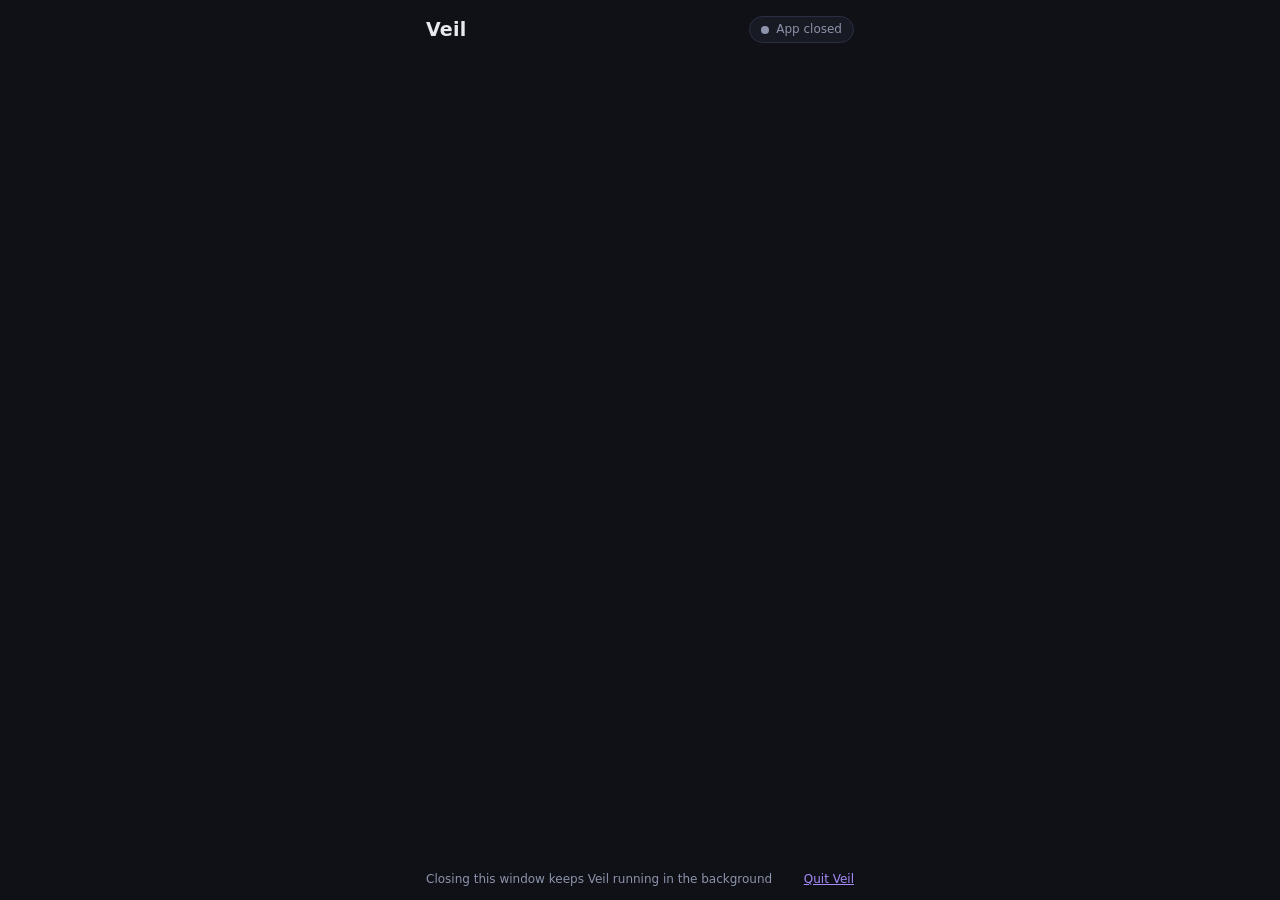
==== cmd/veil-client/web/index.html @ 0a71b822 "Veil source and macOS CI test Co-Authored-By: Claude Sonnet 5.5 <noreply@anthropic.com> Claude-Sessi" ====
<!doctype html>
<html lang="en"><head><meta charset="utf-8"><title>Veil</title>
<meta name="viewport" content="width=device-width,initial-scale=1"><link rel="icon" href="data:,">
<link rel="stylesheet" href="app.css"></head>
<body><div class="app">
  <header>
    <div class="brand">Veil</div>
    <div class="pill" id="pill"><i></i><span id="pillText">Disconnected</span></div>
  </header>

  <main id="main" hidden>
    <section class="hero">
      <button class="power" id="power" aria-label="Connect">
        <svg viewBox="0 0 64 64" width="58" height="58" fill="none" stroke="currentColor" stroke-width="5" stroke-linecap="round"><path d="M32 8v22"/><path d="M19 17a22 22 0 1 0 26 0"/></svg>
      </button>
      <div class="big" id="big">Disconnected</div>
      <div class="sub" id="sub">Tap to connect</div>
      <div class="err" id="err" hidden></div>
    </section>

    <div class="note warn" id="adminNote" hidden>Veil needs Administrator rights to create the VPN adapter (on Mac: your login password). <button class="link" id="elevate">Restart as administrator</button></div>

    <section class="srvrow">
      <label for="srv">Server</label>
      <select id="srv"></select>
      <button class="btn" id="addSrv" title="Add another server">＋ Add</button>
    </section>

    <section class="stats">
      <div><span class="k">Download</span><span class="v" id="sDown">0 B/s</span><span class="t" id="tDown">0 B</span></div>
      <div><span class="k">Upload</span><span class="v" id="sUp">0 B/s</span><span class="t" id="tUp">0 B</span></div>
      <div><span class="k">Time</span><span class="v" id="sTime">–</span><span class="t" id="sServer"></span></div>
    </section>

    <section class="card limits" id="limitsCard" hidden>
      <div class="limitrow" id="lExpiryRow" hidden>
        <span class="k">Expires</span><span class="v" id="lExpiry">–</span>
      </div>
      <div class="limitrow" id="lDataRow" hidden>
        <span class="k">Data used</span><span class="v" id="lData">–</span>
        <div class="bar"><div class="barfill" id="lDataBar"></div></div>
      </div>
      <div class="limitrow" id="lRateRow" hidden>
        <span class="k">Speed limit</span><span class="v" id="lRate">–</span>
      </div>
    </section>

    <details class="card" id="adv">
      <summary>Settings</summary>
      <div class="grid">
        <label>Connection method
          <select id="fCarrier"><option value="tls">HTTPS (default)</option><option value="ws">Plain HTTP / WebSocket (port 80)</option><option value="poll">Plain HTTP / no upgrade (port 80, slower, works through proxies)</option><option value="quic">QUIC / HTTP3 (UDP 443, fast, often blocked)</option></select></label>
        <label>Transport
          <select id="fTransport"><option value="stream">stream (fastest)</option><option value="split">split (CDN-friendly)</option></select></label>
        <label>ClientHello fragmentation
          <select id="fFrag"><option value="both">both (default)</option><option value="record">TLS records</option><option value="tcp">TCP segments</option><option value="none">off</option></select></label>
        <label>Rotate connection (minutes)
          <input id="fRotate" type="number" min="-1" max="1440"></label>
        <label>DNS (inside the tunnel)
          <input id="fDNS" placeholder="1.1.1.1"></label>
      </div>
      <label class="sw"><input type="checkbox" id="fCover"> Cover traffic (looks like an update client)</label>
      <label class="sw"><input type="checkbox" id="fNetBounce"> Instant app switchover (experimental - briefly flaps network adapters so Chrome etc. don't need restarting; off by default, has caused network trouble on at least one machine)</label>
      <div class="hint" id="applyHint">Changes apply the next time you connect.</div>
      <button class="btn" id="save">Save settings</button>
    </details>

    <details class="card" id="keyCard">
      <summary>This server</summary>
      <div class="kv"><span>Address</span><b id="kServer"></b></div>
      <div class="kv"><span>Certificate</span><b id="kCert"></b></div>
      <div class="inline"><input id="nameIn" maxlength="40" placeholder="Name"><button class="btn" id="rename">Rename</button></div>
      <div class="row2"><button class="btn" id="replace">Add another server…</button><button class="btn danger" id="remove">Remove this server</button></div>
    </details>

    <details class="card" id="logCard">
      <summary>Log</summary>
      <pre id="log"></pre>
    </details>
  </main>

  <main id="onboard" hidden>
    <section class="hero">
      <div class="big" id="onBig">Add your key</div>
      <div class="sub" id="onSub">Paste the contents of <code>client.json</code> from your server, or choose the file.</div>
    </section>
    <input id="keyName" class="namein" maxlength="40" placeholder="Name (optional, e.g. Germany)">
    <textarea id="keyText" spellcheck="false" placeholder='{ "server": "...", "path": "...", ... }'></textarea>
    <div class="row2">
      <button class="btn" id="pick">Choose file…</button>
      <button class="btn primary" id="doImport">Add server</button>
      <button class="btn" id="cancelImport" hidden>Cancel</button>
    </div>
    <div class="err" id="impErr" hidden></div>
    <input type="file" id="file" accept=".json,application/json,text/plain" hidden>
  </main>

  <footer><span id="ver">Closing this window keeps Veil running in the background</span><button class="link" id="quit">Quit Veil</button></footer>
</div><div class="toast" id="toast" hidden></div>
<script src="app.js"></script></body></html>
---- cmd/veil-client/web/app.css ----
:root{--bg:#0f1117;--panel:#171a23;--panel2:#1e2230;--line:#2a2f42;--text:#e7e9f1;--mute:#8d93ab;--accent:#a78bfa;--accent2:#7c5cf0;--ok:#4ade80;--warn:#fbbf24;--bad:#f87171}
*{box-sizing:border-box}
html,body{margin:0;background:var(--bg);color:var(--text);font:14px/1.45 "Segoe UI",system-ui,sans-serif;-webkit-font-smoothing:antialiased}
button,input,select,textarea{font:inherit;color:inherit}
.app{max-width:460px;margin:0 auto;padding:16px 16px 70px;min-height:100vh;position:relative}
header{display:flex;align-items:center;justify-content:space-between;margin-bottom:6px}
.brand{font-size:19px;font-weight:700;letter-spacing:.01em}
.pill{display:flex;align-items:center;gap:7px;font-size:12px;color:var(--mute);background:var(--panel);border:1px solid var(--line);border-radius:99px;padding:4px 11px}
.pill i{width:8px;height:8px;border-radius:50%;background:var(--mute)}
.pill.connected{color:var(--ok);border-color:#1f5a38}.pill.connected i{background:var(--ok);box-shadow:0 0 8px var(--ok)}
.pill.connecting{color:var(--warn);border-color:#6b5a1f}.pill.connecting i{background:var(--warn);animation:blink 1s infinite}
.pill.error{color:var(--bad);border-color:#6b2a2a}.pill.error i{background:var(--bad)}
@keyframes blink{50%{opacity:.25}}
[hidden]{display:none!important}
.hero{text-align:center;padding:22px 0 12px}
.power{width:128px;height:128px;border-radius:50%;border:2px solid var(--line);background:radial-gradient(circle at 50% 35%,var(--panel2),var(--panel));color:var(--mute);cursor:pointer;transition:.2s;display:inline-flex;align-items:center;justify-content:center}
.power:hover{border-color:var(--accent);color:var(--text)}
.power.connected{color:#fff;border-color:var(--ok);background:radial-gradient(circle at 50% 35%,#1d4a33,#12261d);box-shadow:0 0 40px #4ade8044}
.power.connecting{color:var(--warn);border-color:var(--warn);animation:blink 1.2s infinite}
.power.error{color:var(--bad);border-color:var(--bad)}
.big{font-size:22px;font-weight:650;margin-top:14px}
.sub{color:var(--mute);margin-top:2px;min-height:20px}
.err{margin:10px auto 0;max-width:380px;color:var(--bad);background:#2a1618;border:1px solid #6b2a2a;border-radius:9px;padding:8px 11px;font-size:13px;text-align:left}
.seg{display:grid;grid-template-columns:1fr 1fr;gap:8px;margin:14px 0 6px}
.seg button{background:var(--panel);border:1px solid var(--line);border-radius:11px;padding:10px;cursor:pointer;display:flex;flex-direction:column;align-items:center;gap:1px;transition:.12s}
.seg button span{font-size:12px;color:var(--mute)}
.seg button.on{border-color:var(--accent2);background:#221e3d}
.seg button:disabled{opacity:.55;cursor:default}
.note{font-size:12.5px;color:var(--mute);margin:6px 2px 12px}
.note.warn{color:var(--warn)}
.link{background:none;border:none;color:var(--accent);cursor:pointer;padding:0;text-decoration:underline}
.stats{display:grid;grid-template-columns:repeat(3,1fr);gap:8px;margin-bottom:14px}
.stats>div{background:var(--panel);border:1px solid var(--line);border-radius:11px;padding:10px;display:flex;flex-direction:column;min-width:0}
.k{font-size:11px;color:var(--mute);text-transform:uppercase;letter-spacing:.05em}
.v{font-size:16px;font-weight:600;margin-top:1px;white-space:nowrap}
.t{font-size:12px;color:var(--mute);white-space:nowrap;overflow:hidden;text-overflow:ellipsis}
.card{background:var(--panel);border:1px solid var(--line);border-radius:12px;padding:0 14px;margin-bottom:10px}
.card summary{cursor:pointer;padding:12px 0;font-weight:600;list-style:none}
.card summary::-webkit-details-marker{display:none}
.card summary::after{content:"▾";float:right;color:var(--mute)}
.card[open] summary::after{content:"▴"}
.card[open]{padding-bottom:14px}
.limits{padding:12px 14px}
.limitrow{display:flex;align-items:center;flex-wrap:wrap;gap:8px;padding:5px 0}
.limitrow+.limitrow{border-top:1px solid var(--line)}
.limitrow .k{flex:0 0 auto;width:92px}
.limitrow .v{flex:1 1 auto;font-size:13px;font-weight:600;white-space:normal}
.limitrow .bar{flex-basis:100%;height:6px;border-radius:4px;background:var(--line);overflow:hidden;margin-top:2px}
.limitrow .barfill{height:100%;background:var(--accent,#5b8cff);border-radius:4px;transition:width .3s}
.limitrow .barfill.warn{background:#e0a030}
.limitrow .barfill.crit{background:#d6453d}
.grid{display:grid;grid-template-columns:1fr 1fr;gap:10px;margin-bottom:12px}
.grid label{display:flex;flex-direction:column;gap:4px;font-size:11px;color:var(--mute);text-transform:uppercase;letter-spacing:.04em}
.grid input,.grid select,textarea{background:var(--bg);border:1px solid var(--line);border-radius:8px;padding:7px 9px;text-transform:none;letter-spacing:0;font-size:13px;color:var(--text);width:100%}
.grid input:focus,.grid select:focus,textarea:focus{outline:none;border-color:var(--accent)}
.sw{display:flex;align-items:center;gap:8px;margin:7px 0;cursor:pointer;user-select:none}
.sw input{accent-color:var(--accent2);width:16px;height:16px}
.hint{font-size:12px;color:var(--mute);margin:8px 0}
.btn{background:var(--panel2);border:1px solid var(--line);border-radius:9px;padding:8px 14px;cursor:pointer;transition:.12s}
.btn:hover{border-color:var(--accent)}
.btn.primary{background:var(--accent2);border-color:var(--accent2);color:#fff}
.btn.danger{color:var(--bad)}.btn.danger:hover{border-color:var(--bad)}
.row2{display:flex;gap:8px;flex-wrap:wrap;margin-top:6px}
.kv{display:flex;justify-content:space-between;gap:10px;padding:5px 0;border-bottom:1px solid var(--line);font-size:13px}
.kv span{color:var(--mute)}.kv b{font-weight:500;text-align:right;word-break:break-all}
pre{margin:0;max-height:220px;overflow:auto;font:12px/1.5 Consolas,ui-monospace,monospace;color:var(--mute);white-space:pre-wrap;word-break:break-all}
textarea{height:170px;font:12px/1.4 Consolas,ui-monospace,monospace;resize:vertical;margin-top:6px}
code{background:var(--panel2);padding:1px 5px;border-radius:4px}
footer{position:fixed;left:0;right:0;bottom:0;display:flex;justify-content:space-between;max-width:460px;margin:0 auto;padding:12px 16px;color:var(--mute);font-size:12px;background:linear-gradient(transparent,var(--bg) 40%)}
.toast{position:fixed;bottom:56px;left:50%;transform:translateX(-50%);background:var(--panel2);border:1px solid var(--accent);padding:8px 14px;border-radius:10px;z-index:30}
.pill.disconnecting{color:var(--warn);border-color:#6b5a1f}.pill.disconnecting i{background:var(--warn);animation:blink 1s infinite}
.power.disconnecting{color:var(--warn);border-color:var(--warn);animation:blink 1.2s infinite}
.power:disabled{cursor:default}
.srvrow{display:flex;align-items:center;gap:8px;margin:12px 0 10px}
.srvrow label{font-size:11px;color:var(--mute);text-transform:uppercase;letter-spacing:.05em}
.srvrow select{flex:1;min-width:0;background:var(--panel);border:1px solid var(--line);border-radius:9px;padding:8px 10px;color:var(--text)}
.srvrow select:disabled{opacity:.6}
.namein{width:100%;background:var(--bg);border:1px solid var(--line);border-radius:8px;padding:8px 10px;margin-top:8px;color:var(--text)}
.inline{display:flex;gap:8px;margin:10px 0 4px}.inline input{flex:1;min-width:0;background:var(--bg);border:1px solid var(--line);border-radius:8px;padding:7px 9px;color:var(--text)}
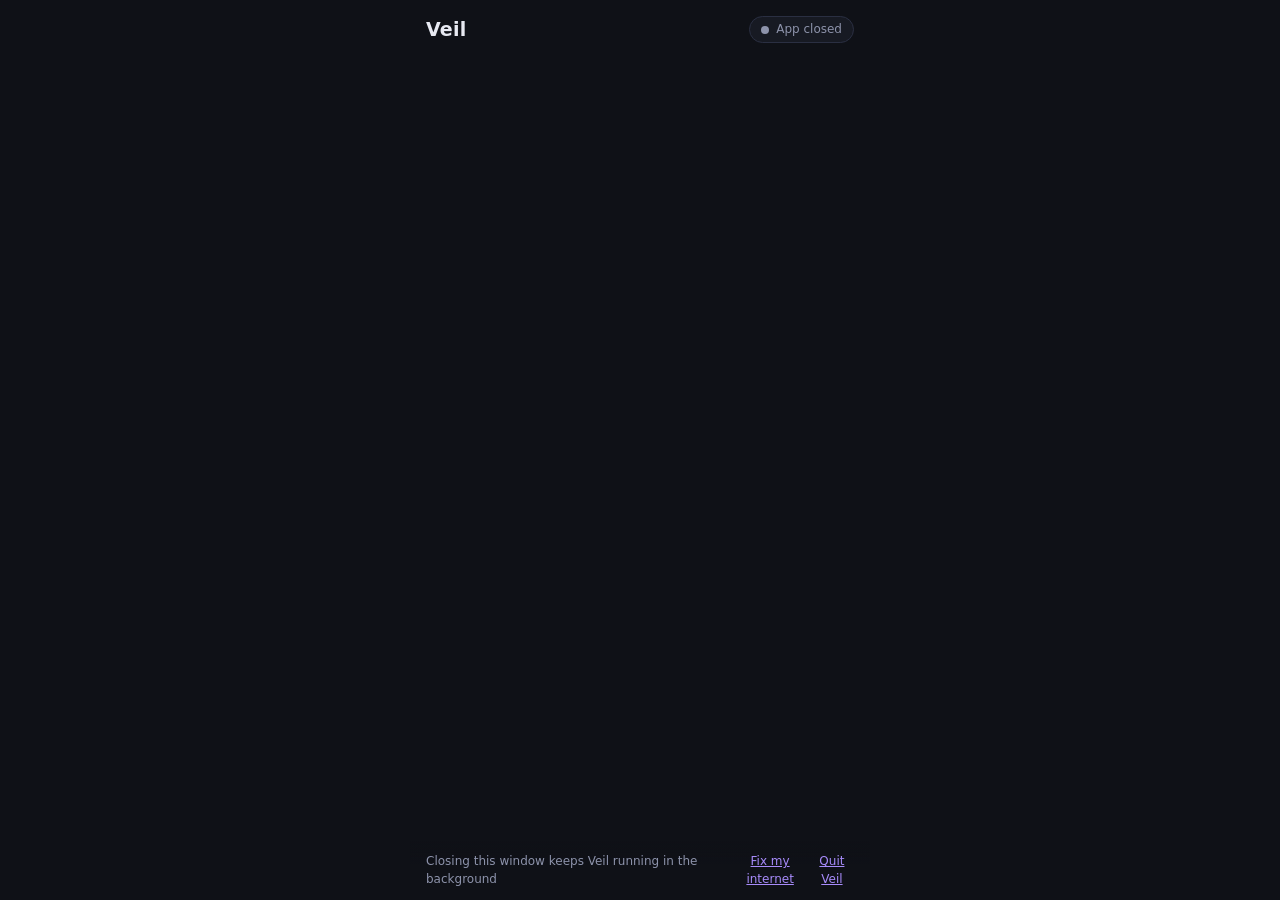
==== commit a5af2491: "1.6.1: a crashed/frozen/updated session can no longer break traffic Routes are non-persistent, a gua" ====
--- a/cmd/veil-client/web/index.html
+++ b/cmd/veil-client/web/index.html
@@ -95,6 +95,6 @@
     <input type="file" id="file" accept=".json,application/json,text/plain" hidden>
   </main>
 
-  <footer><span id="ver">Closing this window keeps Veil running in the background</span><button class="link" id="quit">Quit Veil</button></footer>
+  <footer><span id="ver">Closing this window keeps Veil running in the background</span><button class="link" id="repair" title="Removes leftover routes, firewall rules and DNS settings from a Veil session that crashed">Fix my internet</button> <button class="link" id="quit">Quit Veil</button></footer>
 </div><div class="toast" id="toast" hidden></div>
 <script src="app.js"></script></body></html>
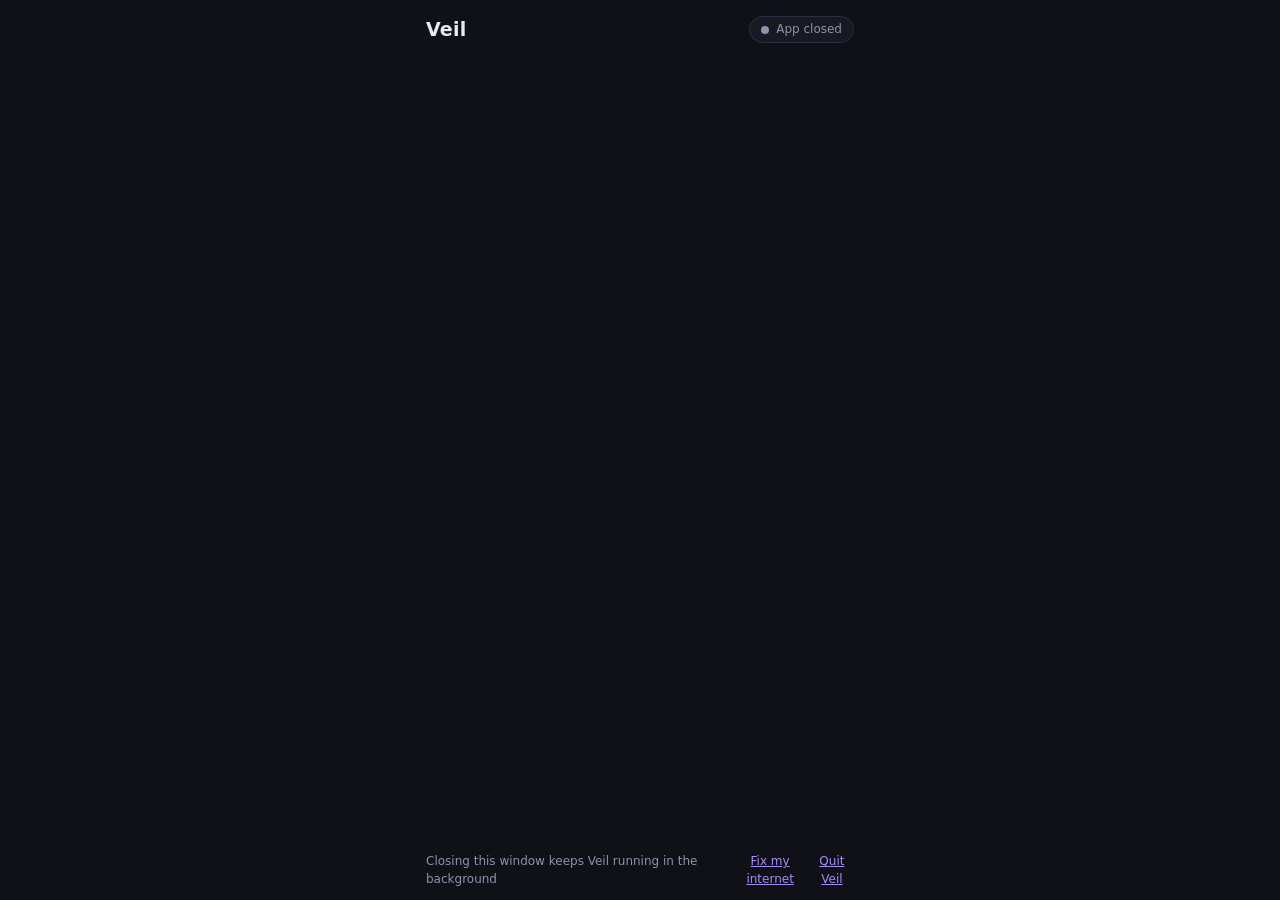
==== commit 48e7b194: "1.6.2: Manage server in the desktop app, Refresh limits button Co-Authored-By: Claude Sonnet 5.5 <no" ====
--- a/cmd/veil-client/web/index.html
+++ b/cmd/veil-client/web/index.html
@@ -43,6 +43,7 @@
       <div class="limitrow" id="lRateRow" hidden>
         <span class="k">Speed limit</span><span class="v" id="lRate">–</span>
       </div>
+      <div class="limitrow"><button class="link" id="refreshLimits">Refresh limits</button></div>
     </section>
 
     <details class="card" id="adv">
@@ -63,6 +64,15 @@
       <label class="sw"><input type="checkbox" id="fNetBounce"> Instant app switchover (experimental - briefly flaps network adapters so Chrome etc. don't need restarting; off by default, has caused network trouble on at least one machine)</label>
       <div class="hint" id="applyHint">Changes apply the next time you connect.</div>
       <button class="btn" id="save">Save settings</button>
+    </details>
+
+    <details class="card" id="mngCard">
+      <summary>Manage server (admin)</summary>
+      <div class="hint">Opens your server's admin panel (keys, time, data caps, speed limits, QR codes) right from here. You log in with the admin password in the panel itself; Veil never stores it.</div>
+      <label>Admin panel address
+        <input id="fAdminURL" placeholder="https://your-server:8088/secret-path/"></label>
+      <label class="sw"><input type="checkbox" id="fAdminTrust"> Don't check the panel's certificate (only if it is self-signed and Veil's own certificate doesn't cover it)</label>
+      <button class="btn" id="openAdmin">Save &amp; open admin panel</button>
     </details>
 
     <details class="card" id="keyCard">
